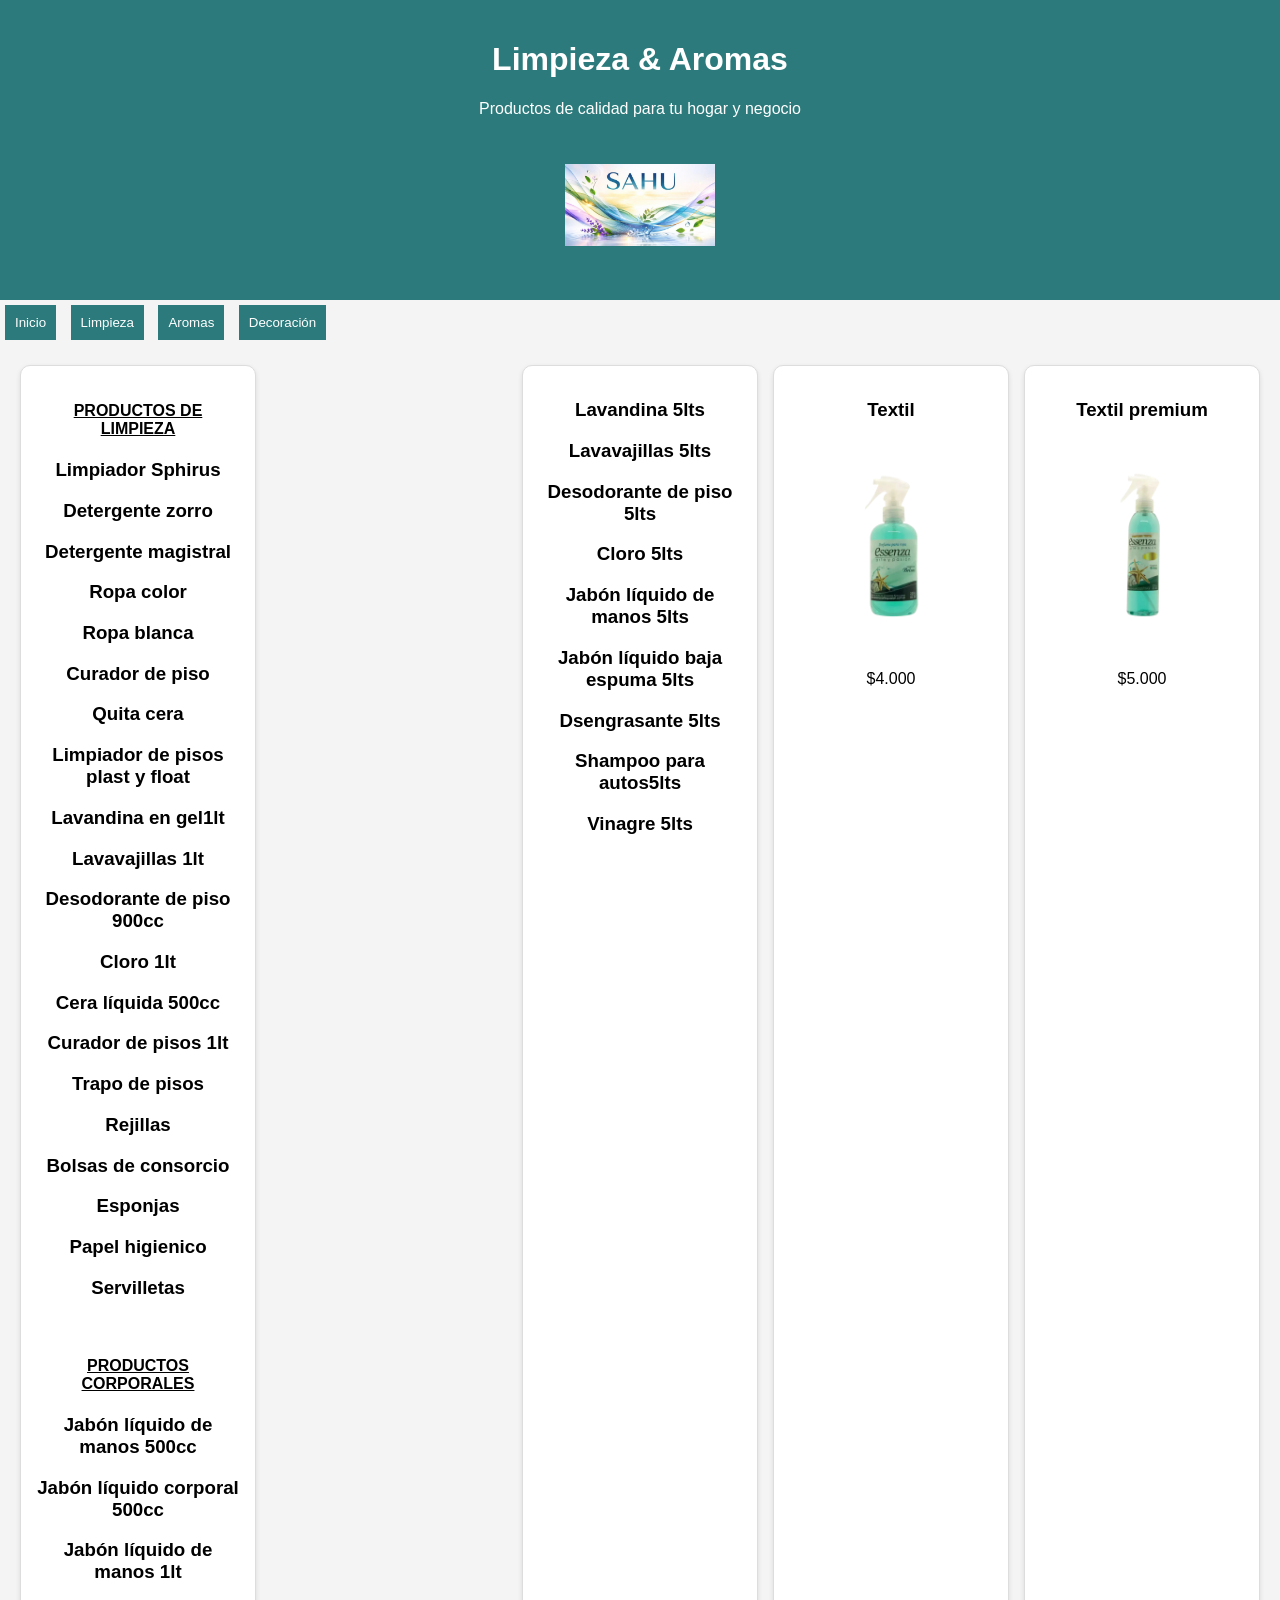
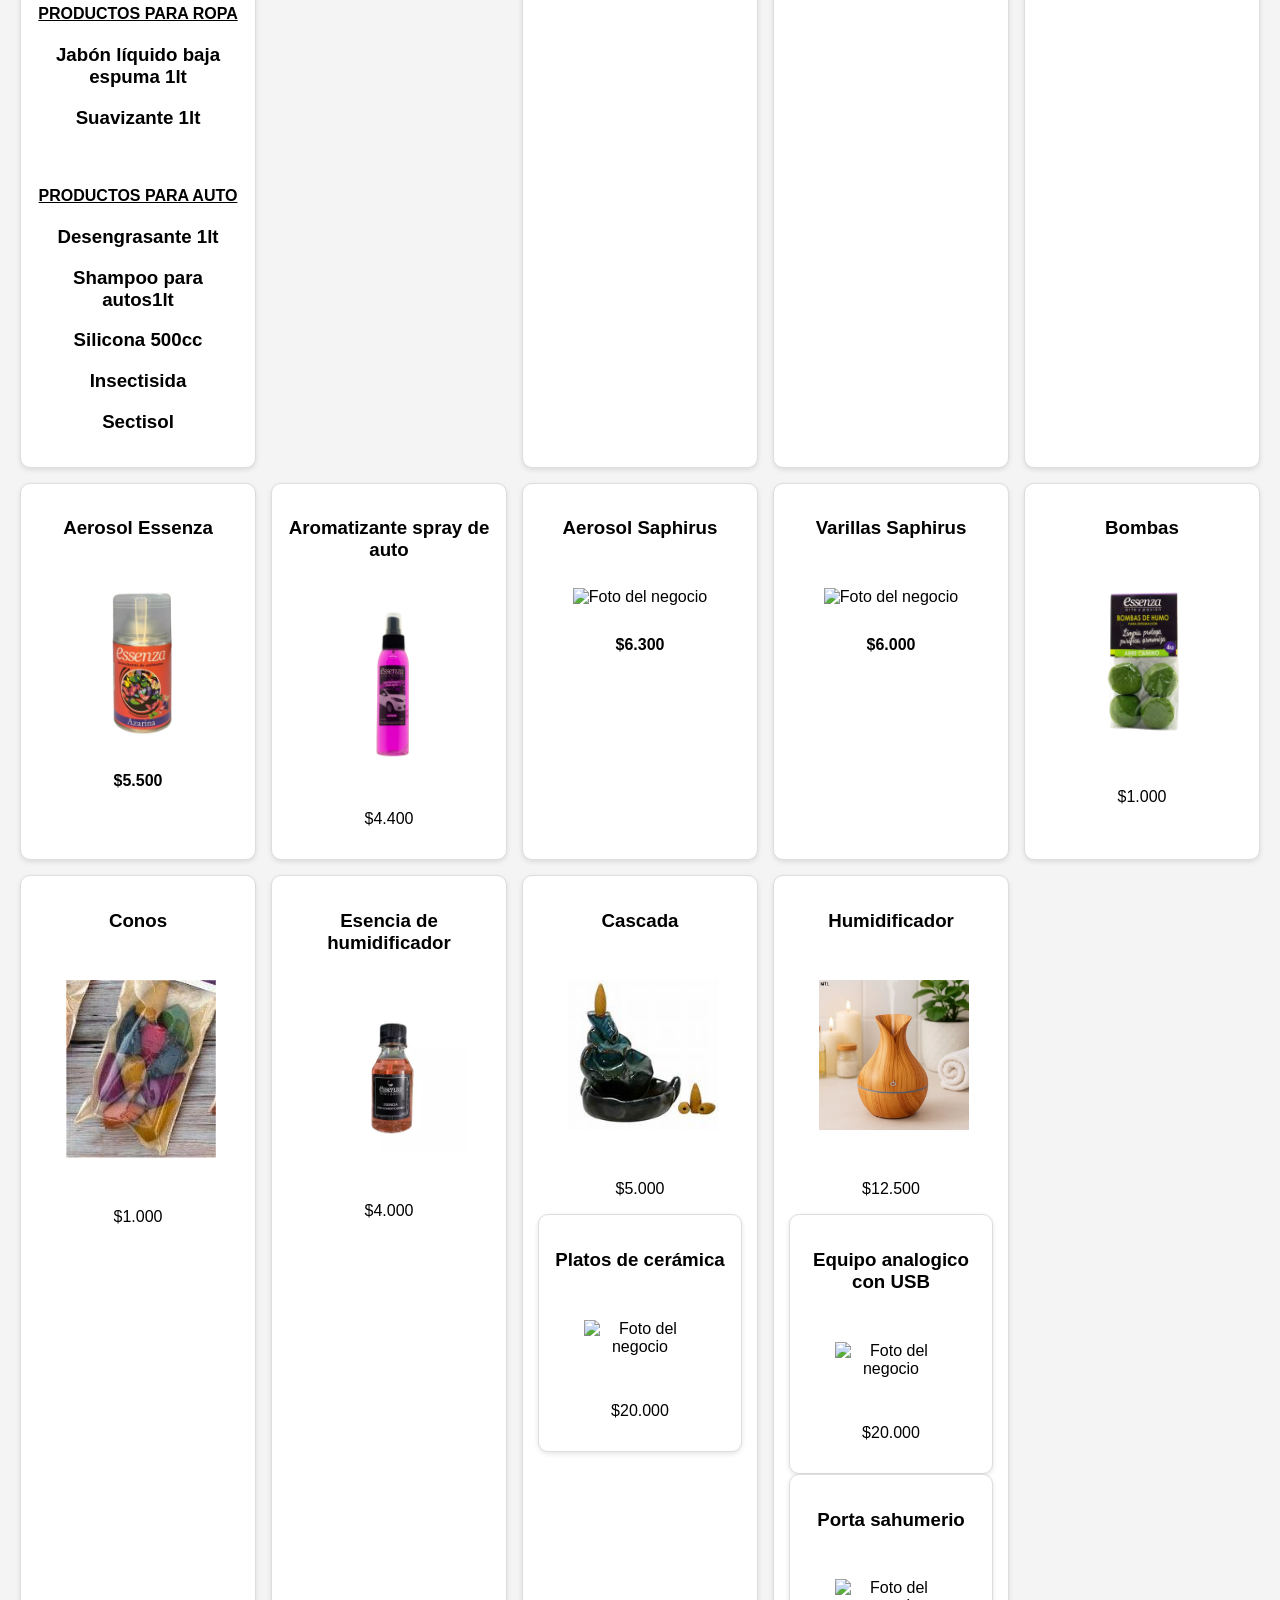
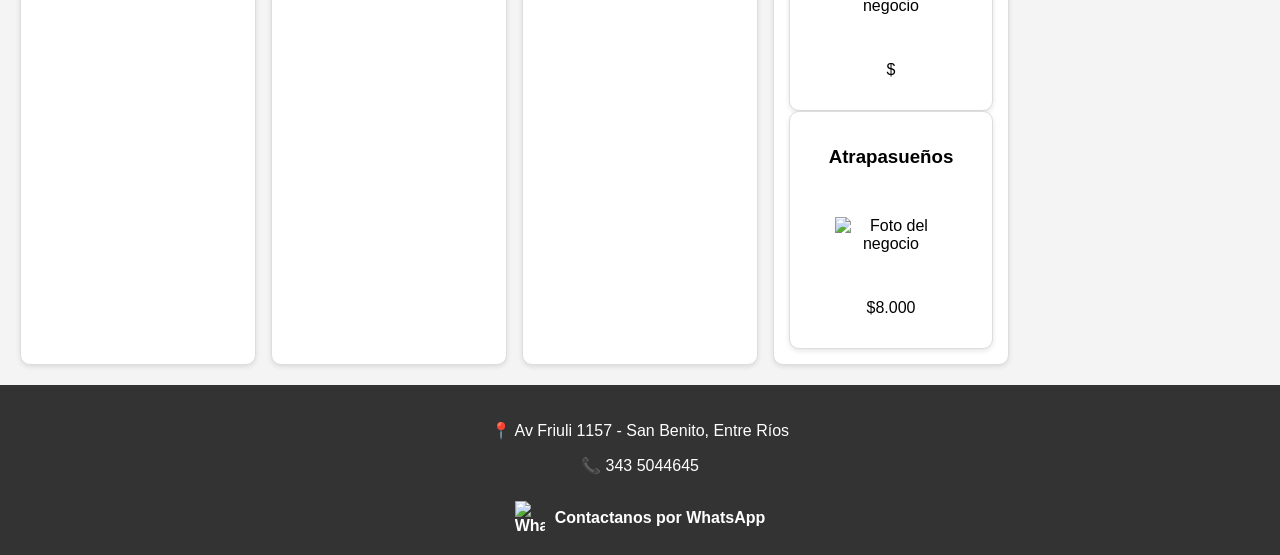
==== sahu/index.html @ 37beea9c "Primer commit de mi página" ====
<!DOCTYPE html>
<html lang="es">
<head>
  <meta charset="UTF-8">
  <title>SAHU</title>
  <title>Limpieza & Aromas</title>
  <link rel="stylesheet" href="styles.css">
</head>
<body>

<header>
  <h1>Limpieza & Aromas</h1>
  <p>Productos de calidad para tu hogar y negocio</p>
  <div class="caja">
    <img src="IMAGENES/WhatsApp Image 2026-03-10 at 7.30.18 PM.jpeg" alt="Foto del negocio">
</div>
</header>

<nav>
  <button onclick="filtrar('inicio')">Inicio</button>
  <button onclick="filtrar('limpieza')">Limpieza</button>
  <button onclick="filtrar('aromas')">Aromas</button>
  <button onclick="filtrar('decoración')">Decoración</button>
</nav>

<main id="catalogo">

  <div class="producto limpieza">
     <h4><b>PRODUCTOS DE LIMPIEZA </b> </h4>
    <h3>Limpiador Sphirus </h3>
    <h3>Detergente zorro</h3>
    <h3>Detergente magistral</h3>
    <h3>Ropa color</h3>
    <h3>Ropa blanca</h3>
    <h3>Curador de piso</h3>
    <h3>Quita cera</h3>
     <h3>Limpiador de pisos plast y float</h3>
       <h3>Lavandina en gel1lt </h3>
    <h3>Lavavajillas 1lt </h3>
    <h3>Desodorante de piso 900cc </h3>
    <h3>Cloro 1lt </h3>
     <h3>Cera líquida 500cc </h3>
      <h3>Curador de pisos 1lt </h3>
       <h3>Trapo de pisos </h3>
        <h3>Rejillas </h3>
         <h3>Bolsas de consorcio </h3>
          <h3>Esponjas </h3>
          <h3>Papel higienico</h3>
          <h3>Servilletas</h3>
<br>
     <h4><b>PRODUCTOS CORPORALES</b></h4>
    <h3>Jabón líquido de manos 500cc </h3>
    <h3>Jabón líquido corporal 500cc </h3>
     <h3>Jabón líquido de manos 1lt </h3>
      <h4>PRODUCTOS PARA ROPA </h4>
    <h3>Jabón líquido baja espuma 1lt </h3>
     <h3>Suavizante 1lt </h3>
     <br>
      <h4><B>PRODUCTOS PARA AUTO </B></h4>
    <h3>Desengrasante 1lt </h3>
    <h3>Shampoo para autos1lt </h3>
     <h3>Silicona 500cc </h3>
     <h3>Insectisida</h3>
      <h3>Sectisol</h3>
  </div>
<br>
  <div class="producto limpieza">
    <h3>Lavandina 5lts </h3>
    <h3>Lavavajillas 5lts </h3>
    <h3>Desodorante de piso 5lts </h3>
    <h3>Cloro 5lts </h3>
    <h3>Jabón líquido de manos 5lts </h3>
    <h3>Jabón líquido baja espuma 5lts </h3>
    <h3>Dsengrasante 5lts </h3>
    <h3>Shampoo para autos5lts </h3>
    <h3>Vinagre 5lts </h3>
  </div>
  <div class="producto aromas">
    <h3>Textil</h3>
    <div class="caja">
    <img src="IMAGENES/textil.webp" alt="Foto del negocio">
</div>
    <p>$4.000</p>
  </div>
   <div class="producto aromas">
    <h3>Textil premium</h3>
<div class="caja">
    <img src="IMAGENES/textil premium.webp" alt="Foto del negocio">
</div>
  <p>$5.000</p>
  </div>
  <div class="producto aromas">
    <h3>Aerosol Essenza</h3>
    <div class="caja">
    <img src="IMAGENES/aerosol.webp" alt="Foto del negocio">
</div>
   <strong>$5.500</strong>
  </div>
 <div class="producto aromas">
    <h3>Aromatizante spray de auto</h3>
    <div class="caja">
    <img src="IMAGENES/auto.webp" alt="Foto del negocio">
</div>
    <p>$4.400</p>
  </div>
  <div class="producto aromas">
    <h3>Aerosol Saphirus</h3>
    <div class="caja">
    <img src="" alt="Foto del negocio">
</div>
   <strong>$6.300</strong>
  </div>
  <div class="producto aromas">
    <h3>Varillas Saphirus</h3>
    <div class="caja">
    <img src="" alt="Foto del negocio">
</div>
   <strong>$6.000</strong>
  </div>
   <div class="producto aromas">
    <h3>Bombas</h3>
    <div class="caja">
    <img src="IMAGENES/bomba.webp" alt="Foto del negocio">
</div>
    <p>$1.000</p>
  </div>
  <div class="producto aromas">
    <h3>Conos</h3>
    <div class="caja">
    <img src="IMAGENES/conos.jpeg" alt="Foto del negocio">
</div>
    <p>$1.000</p>
  </div>
   <div class="producto aromas">
    <h3>Esencia de humidificador</h3>
    <div class="caja">
    <img src="IMAGENES/esec humi.webp" alt="Foto del negocio">
</div>
    <p>$4.000</p>
  </div>
  <div class="producto decoración">
    <h3>Cascada</h3>
    <div class="caja">
    <img src="IMAGENES/deco.jpg" alt="Foto del negocio">
</div>
    <p>$5.000</p>
      <div class="producto decoración">
    <h3>Platos de cerámica</h3>
    <div class="caja">
    <img src="" alt="Foto del negocio">
</div>
    <p>$20.000</p>
  </div>
  </div>
    <div class="producto decoración">
    <h3>Humidificador</h3>
    <div class="caja">
    <img src="IMAGENES/humid.webp" alt="Foto del negocio">
</div>
    <p>$12.500</p>
    <div class="producto decoración">
    <h3>Equipo analogico con USB</h3>
    <div class="caja">
    <img src="" alt="Foto del negocio">
</div>
    <p>$20.000</p>
  </div>
    <div class="producto decoración">
    <h3>Porta sahumerio</h3>
    <div class="caja">
    <img src="" alt="Foto del negocio">
</div>
    <p>$</p>
  </div>
    <div class="producto decoración">
    <h3>Atrapasueños</h3>
    <div class="caja">
    <img src="" alt="Foto del negocio">
</div>
    <p>$8.000</p>
  </div>

</main>

<footer class="footer">
  <p>📍 Av Friuli 1157 - San Benito, Entre Ríos</p>
  <p>📞 343 5044645</p>

  <a href="https://wa.me/543435044645?text=Hola%20quiero%20consultar%20por%20productos" target="_blank" class="wsp-link">
    <img src="https://cdn-icons-png.flaticon.com/512/733/733585.png" alt="WhatsApp">
    <span>Contactanos por WhatsApp</span>
  </a>
</footer>

<script src="script.js"></script>
</body>
</html>
---- sahu/styles.css ----
body {
  font-family: Arial, sans-serif;
  margin: 0;
  background: #f4f4f4;
}

header {
  background: #2c7a7b;
  color: white;
  text-align: center;
  padding: 20px;
}
h4{
  font-weight: bold;
text-decoration: underline;
}

img {
  width: 150px;
  height: auto;
  border-radius: 0;
} tamaño de imagen
  .caja {
  display: flex;
  justify-content: center;
} para centrar imagen en caja, div
nav {
  text-align: center;
  margin: 15px;
}
.producto {
  border: 1px solid #ddd;
  border-radius: 10px;
  box-shadow: 0 2px 5px rgba(0,0,0,0.1);
}
.caja {
  background-image: url("img/borde.png");
  background-repeat: no-repeat;
  background-size: 100% 100%;
  padding: 30px;
}
button {
  padding: 10px;
  margin: 5px;
  border: none;
  background: #2c7a7b;
  color: white;
  cursor: pointer;
}

#catalogo {
  display: grid;
  grid-template-columns: repeat(auto-fit, minmax(200px, 1fr));
  gap: 15px;
  padding: 20px;
}

.producto {
  background: white;
  padding: 15px;
  border-radius: 10px;
  text-align: center;
}

footer {
  text-align: center;
  padding: 15px;
  background: #333;
  color: white;
}
.footer {
  text-align: center;
  padding: 20px;
  background: #333;
  color: white;
}

.wsp-link {
  display: inline-flex;
  align-items: center;
  gap: 10px;
  margin-top: 10px;
  text-decoration: none;
  color: white;
  font-weight: bold;
}

.wsp-link img {
  width: 30px;
}
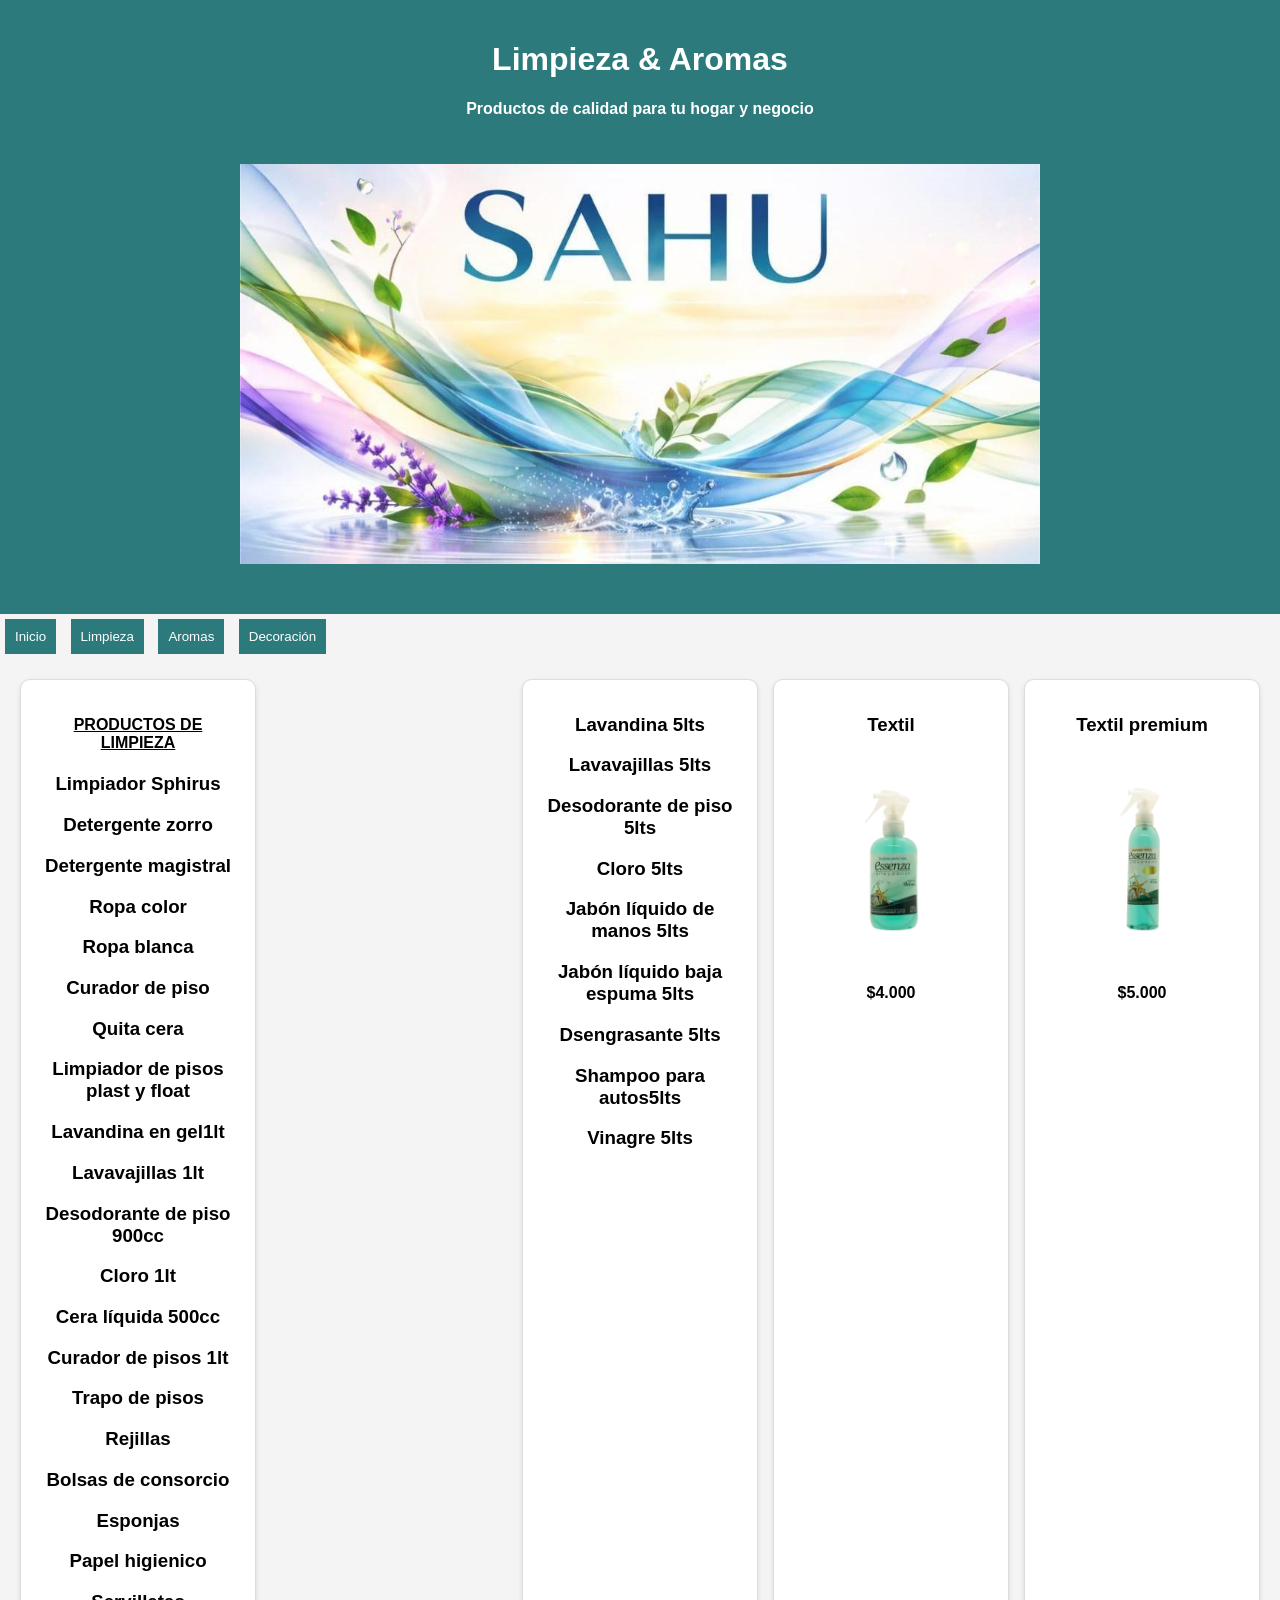
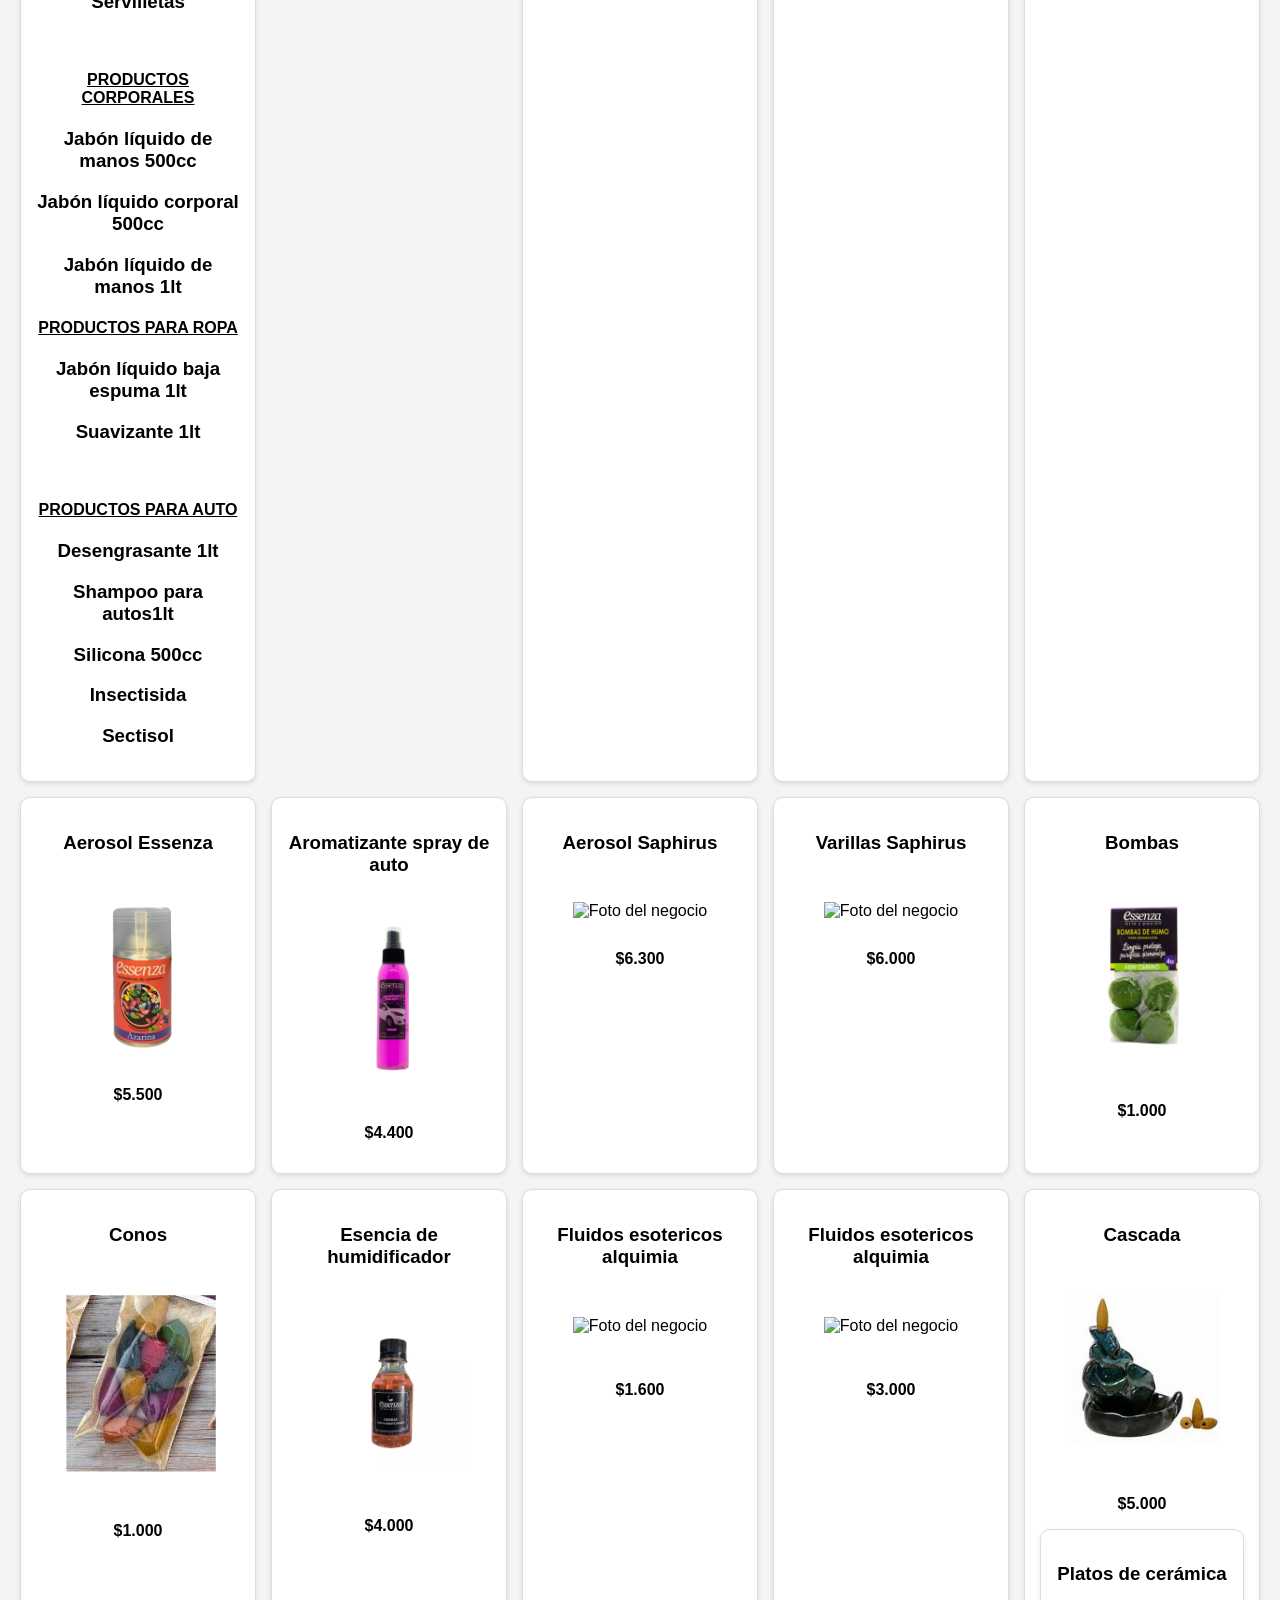
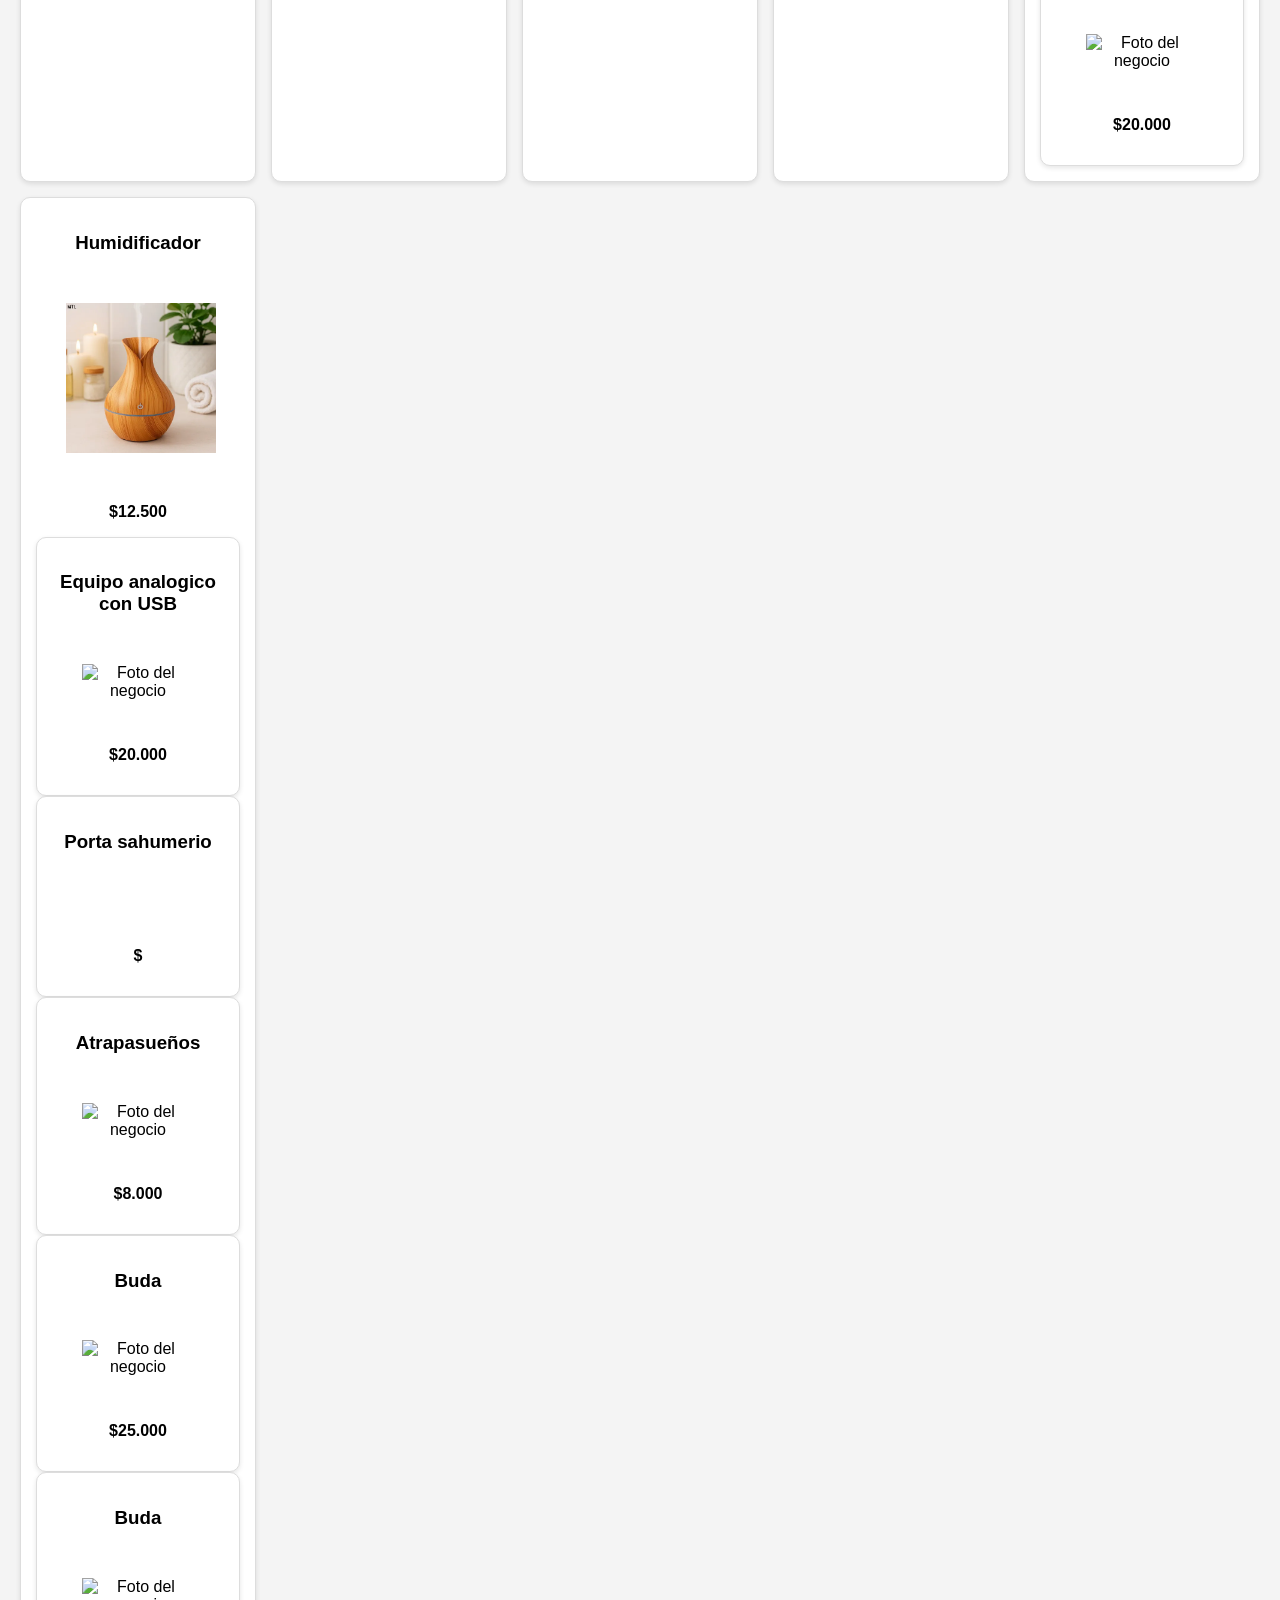
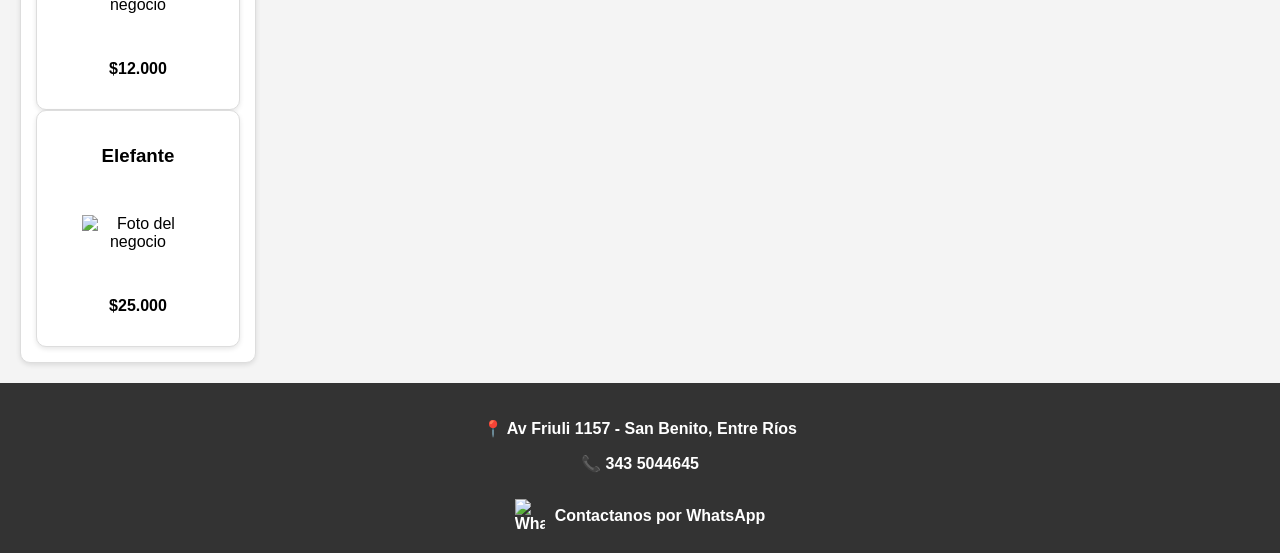
==== commit aaeb83c6: "Corregido carrusel y añadidas imagenes de revendedor" ====
--- a/sahu/index.html
+++ b/sahu/index.html
@@ -7,13 +7,17 @@
   <link rel="stylesheet" href="styles.css">
 </head>
 <body>
-
 <header>
-  <h1>Limpieza & Aromas</h1>
-  <p>Productos de calidad para tu hogar y negocio</p>
-  <div class="caja">
-    <img src="IMAGENES/WhatsApp Image 2026-03-10 at 7.30.18 PM.jpeg" alt="Foto del negocio">
-</div>
+    <h1>Limpieza & Aromas</h1>
+    <p>Productos de calidad para tu hogar y negocio</p>
+    
+    <div class="caja">
+        <section class="carrusel">
+            <img src="IMAGENES/WhatsApp Image 2026-03-10 at 7.30.18 PM.jpeg" alt="Logo SAHU" class="activo">
+            <img src="IMAGENES/local.jpeg" alt="Foto del local">
+            <img src="IMAGENES/revendedor.png" alt="Información revendedores">
+        </section>
+    </div>
 </header>
 
 <nav>
@@ -138,6 +142,21 @@
 </div>
     <p>$4.000</p>
   </div>
+<div class="producto aromas">
+    <h3>Fluidos esotericos alquimia</h3>
+    <div class="caja">
+    <img src="" alt="Foto del negocio">
+</div>
+    <p>$1.600</p>
+  </div>
+<div class="producto aromas">
+    <h3>Fluidos esotericos alquimia</h3>
+    <div class="caja">
+    <img src="" alt="Foto del negocio">
+</div>
+    <p>$3.000</p>
+  </div>
+
   <div class="producto decoración">
     <h3>Cascada</h3>
     <div class="caja">
@@ -168,7 +187,6 @@
     <div class="producto decoración">
     <h3>Porta sahumerio</h3>
     <div class="caja">
-    <img src="" alt="Foto del negocio">
 </div>
     <p>$</p>
   </div>
@@ -179,7 +197,27 @@
 </div>
     <p>$8.000</p>
   </div>
-
+<div class="producto decoración">
+    <h3>Buda</h3>
+    <div class="caja">
+    <img src="" alt="Foto del negocio">
+</div>
+    <p>$25.000</p>
+  </div>
+  <div class="producto decoración">
+    <h3>Buda</h3>
+    <div class="caja">
+    <img src="" alt="Foto del negocio">
+</div>
+    <p>$12.000</p>
+  </div>
+  <div class="producto decoración">
+    <h3>Elefante</h3>
+    <div class="caja">
+    <img src="" alt="Foto del negocio">
+</div>
+    <p>$25.000</p>
+  </div>
 </main>
 
 <footer class="footer">
--- a/sahu/styles.css
+++ b/sahu/styles.css
@@ -10,9 +10,35 @@
   text-align: center;
   padding: 20px;
 }
+.carrusel {
+    position: relative;
+    width: 100%;
+    max-width: 800px; /* Ajusta según tu diseño */
+    margin: 0 auto;
+    overflow: hidden;
+    height: 400px; /* Ajusta la altura deseada */
+}
+
+.carrusel img {
+    position: absolute;
+    top: 0;
+    left: 0;
+    width: 100%;
+    height: 100%;
+    object-fit: cover; /* Para que las fotos no se deformen */
+    opacity: 0;
+    transition: opacity 1s ease-in-out; /* El efecto de suavizado */
+}
+
+.carrusel img.activo {
+    opacity: 1; /* Solo la activa es visible */
+}
 h4{
   font-weight: bold;
 text-decoration: underline;
+}
+p{
+  font-weight: bold;
 }
 
 img {
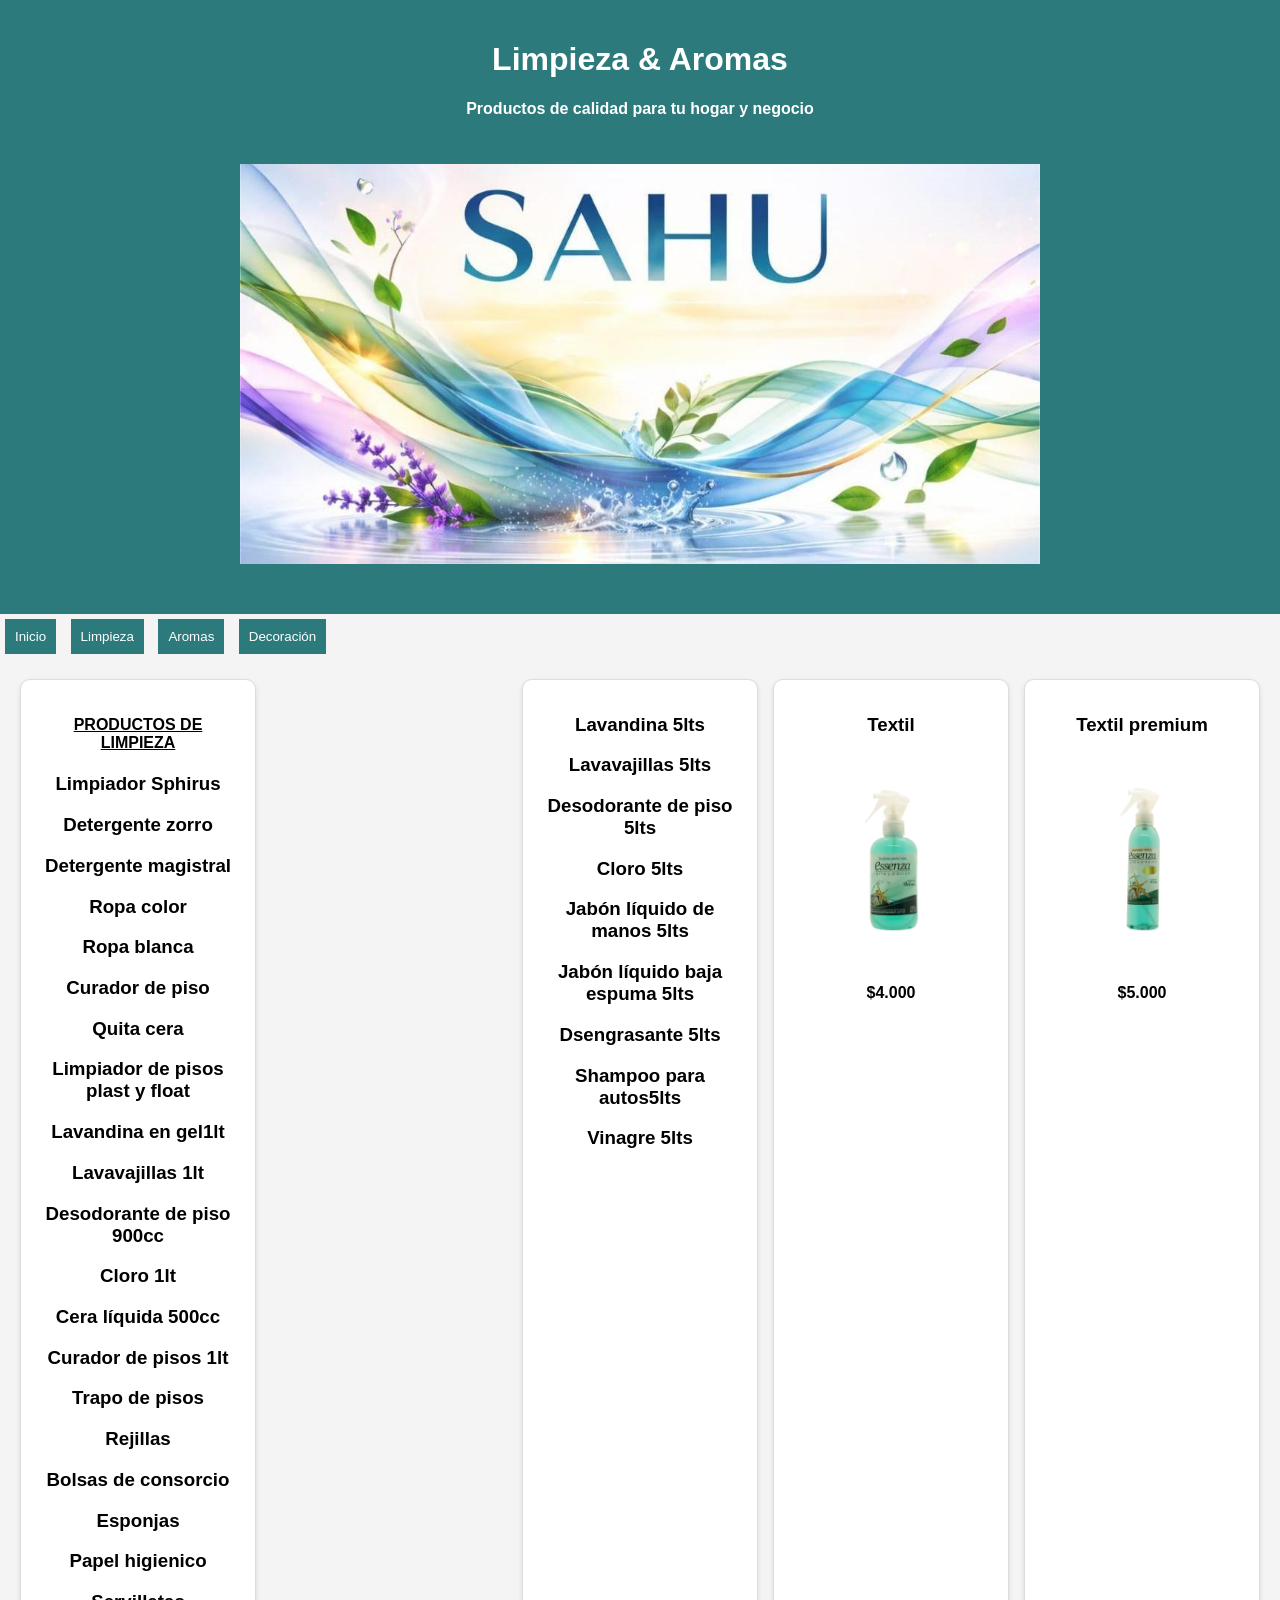
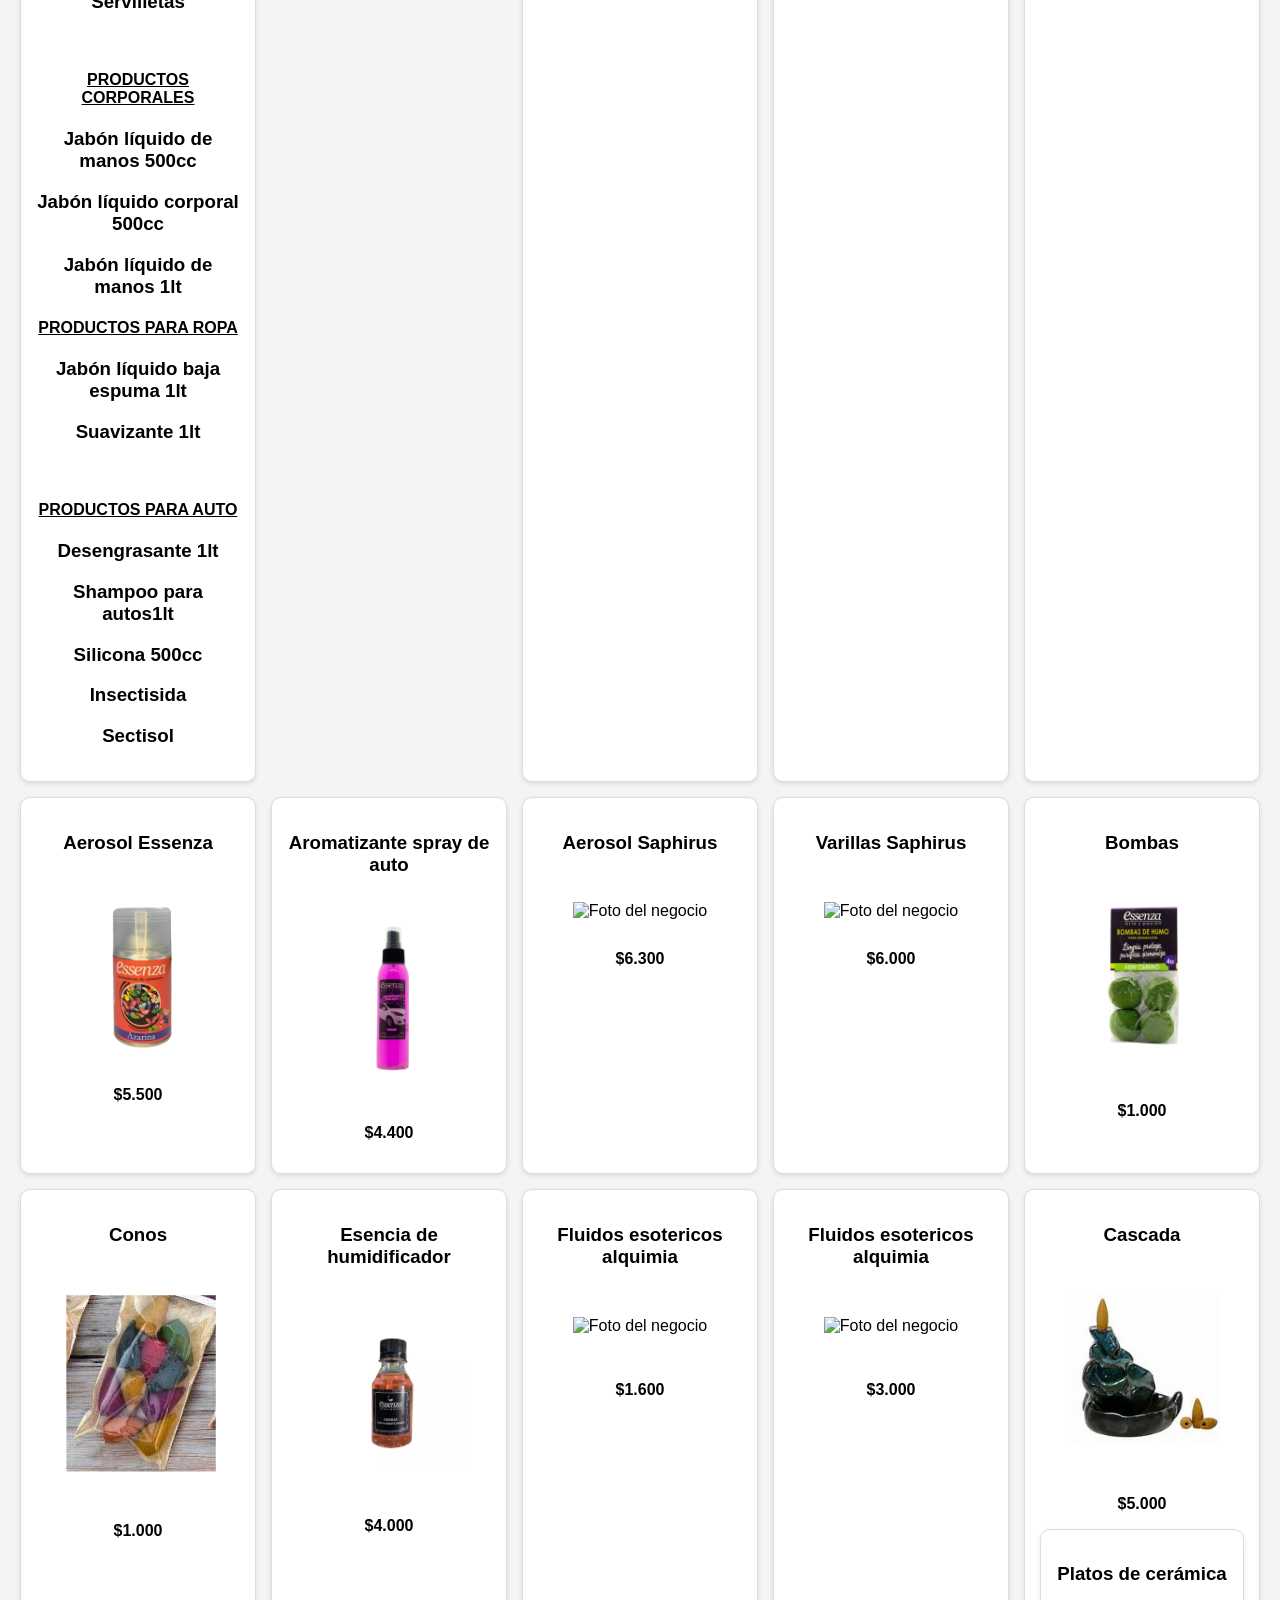
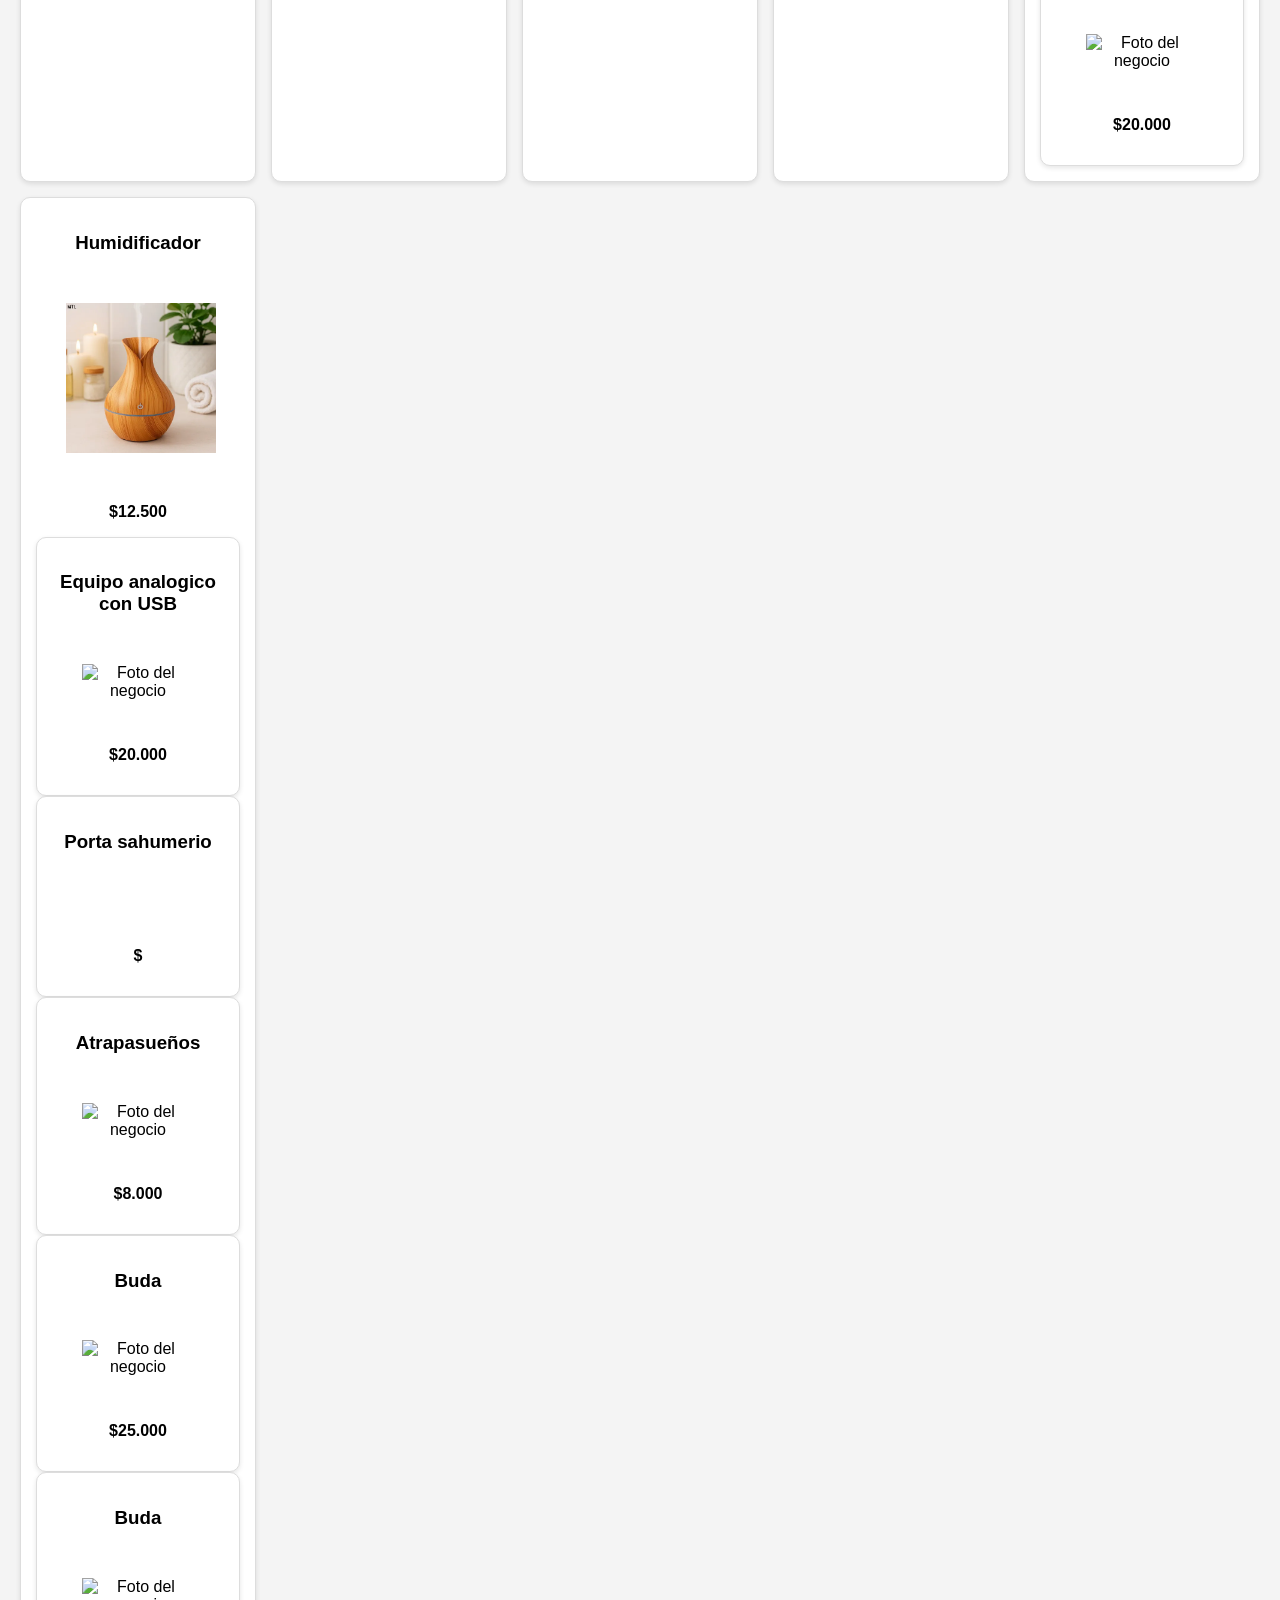
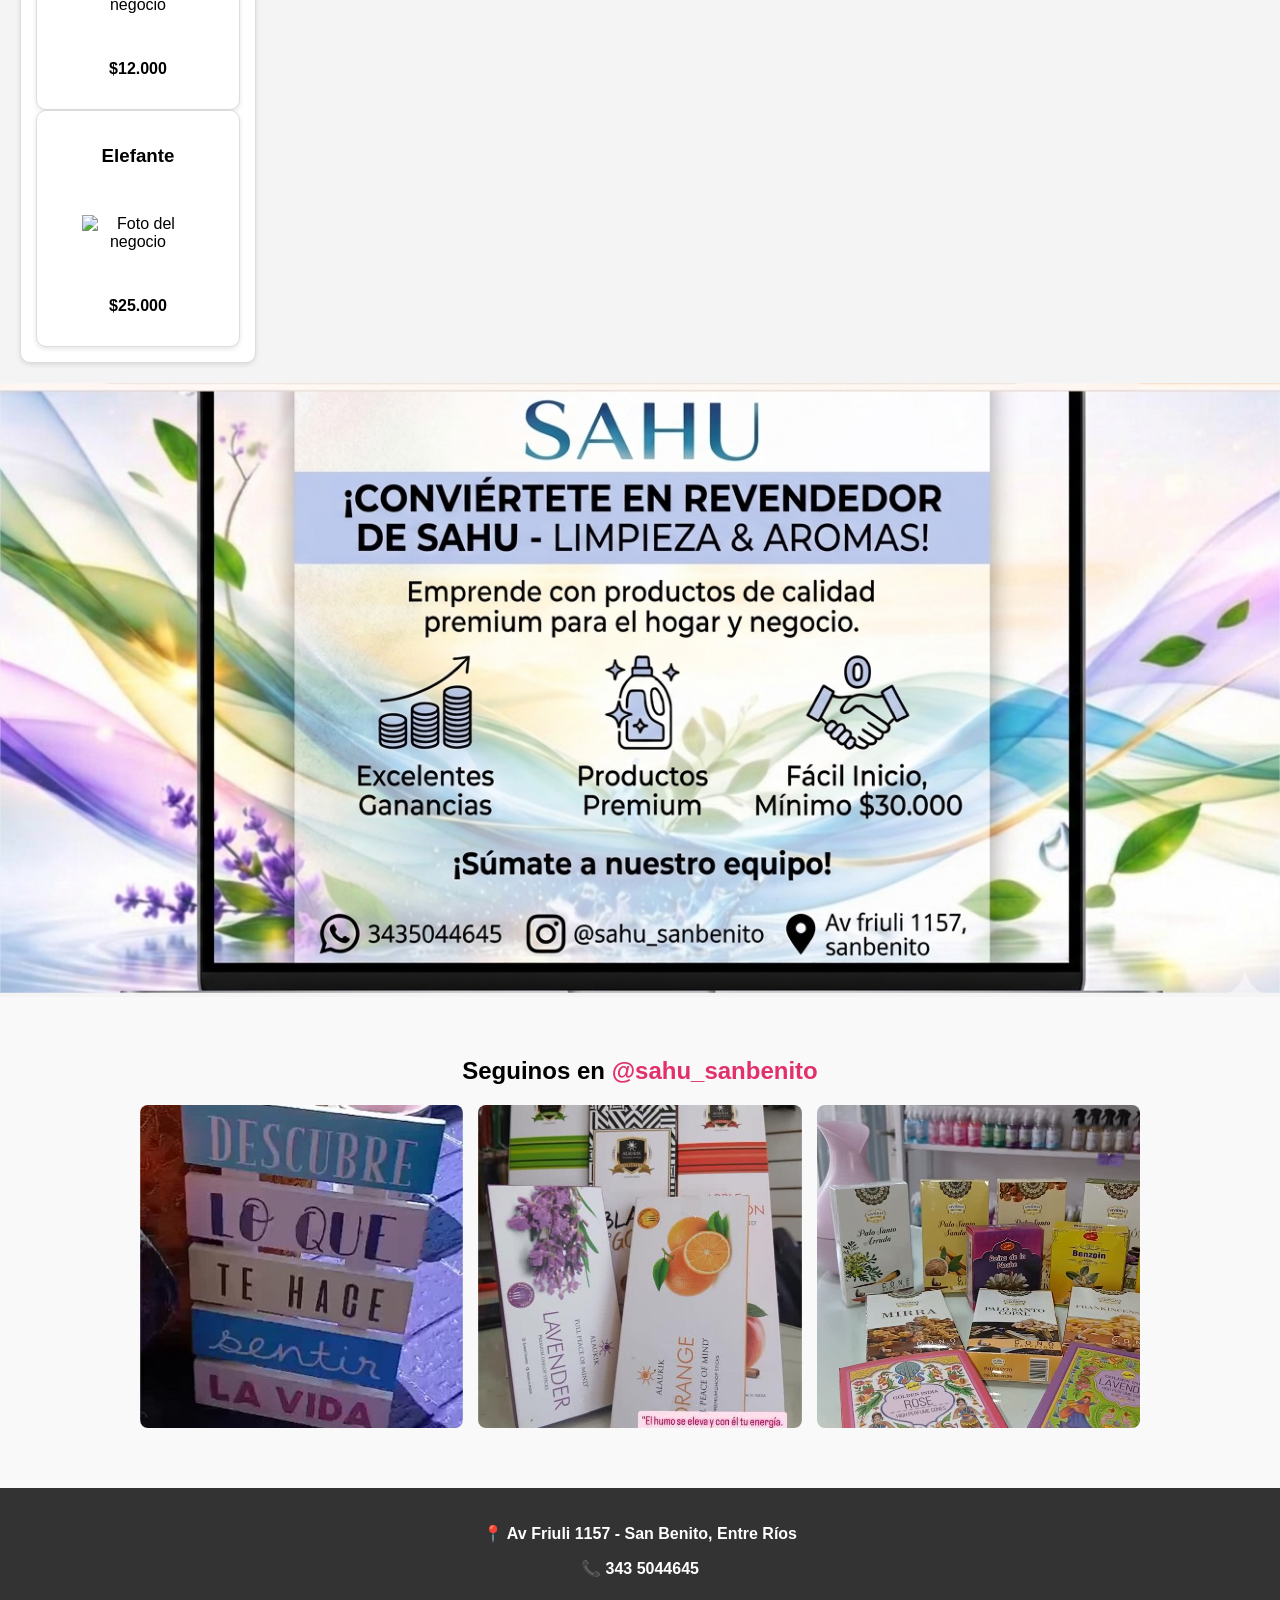
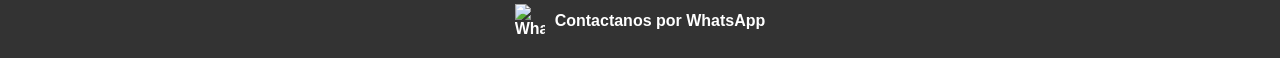
==== commit 301c30f4: "subida de sahu" ====
--- a/sahu/index.html
+++ b/sahu/index.html
@@ -15,7 +15,7 @@
         <section class="carrusel">
             <img src="IMAGENES/WhatsApp Image 2026-03-10 at 7.30.18 PM.jpeg" alt="Logo SAHU" class="activo">
             <img src="IMAGENES/local.jpeg" alt="Foto del local">
-            <img src="IMAGENES/revendedor.png" alt="Información revendedores">
+         
         </section>
     </div>
 </header>
@@ -219,7 +219,29 @@
     <p>$25.000</p>
   </div>
 </main>
-
+<div><a href="https://www.instagram.com/sahu_sanbenito/" target="_blank" class="insta-item">
+            <img src="IMAGENES/revendedor.png" alt="Instagram SAHU">
+            <div class="overlay"><span>Ver en Instagram</span></div>
+        </a>
+      </div>
+<section class="instagram-gallery">
+    <h2>Seguinos en <a href="https://www.instagram.com/sahu_sanbenito/" target="_blank">@sahu_sanbenito</a></h2>
+    <div class="grid-instagram">
+        
+        <a href="https://www.instagram.com/sahu_sanbenito/" target="_blank" class="insta-item">
+            <img src="IMAGENES/1_files/1.jpg" alt="Instagram SAHU">
+            <div class="overlay"><span>Ver en Instagram</span></div>
+        </a>
+        <a href="https://www.instagram.com/sahu_sanbenito/" target="_blank" class="insta-item">
+            <img src="IMAGENES/1_files/2.jpg" alt="Instagram SAHU">
+            <div class="overlay"><span>Ver en Instagram</span></div>
+        </a>
+        <a href="https://www.instagram.com/sahu_sanbenito/" target="_blank" class="insta-item">
+            <img src="IMAGENES/1_files/3.jpg" alt="Instagram SAHU">
+            <div class="overlay"><span>Ver en Instagram</span></div>
+        </a>
+    </div>
+</section>
 <footer class="footer">
   <p>📍 Av Friuli 1157 - San Benito, Entre Ríos</p>
   <p>📞 343 5044645</p>
--- a/sahu/styles.css
+++ b/sahu/styles.css
@@ -87,6 +87,63 @@
   border-radius: 10px;
   text-align: center;
 }
+.instagram-gallery {
+    padding: 40px 20px;
+    text-align: center;
+    background-color: #f9f9f9;
+}
+
+.instagram-gallery h2 a {
+    color: #E1306C; /* Color característico de Instagram */
+    text-decoration: none;
+}
+
+.grid-instagram {
+    display: grid;
+    grid-template-columns: repeat(auto-fit, minmax(200px, 1fr));
+    gap: 15px;
+    max-width: 1000px;
+    margin: 20px auto;
+}
+
+.insta-item {
+    position: relative;
+    overflow: hidden;
+    border-radius: 8px;
+    aspect-ratio: 1 / 1; /* Las hace cuadradas perfectas */
+}
+
+.insta-item img {
+    width: 100%;
+    height: 100%;
+    object-fit: cover;
+    transition: transform 0.3s ease;
+}
+
+/* Efecto al pasar el mouse */
+.insta-item:hover img {
+    transform: scale(1.1);
+}
+
+.overlay {
+    position: absolute;
+    top: 0;
+    left: 0;
+    width: 100%;
+    height: 100%;
+    background: rgba(0, 0, 0, 0.4);
+    display: flex;
+    align-items: center;
+    justify-content: center;
+    opacity: 0;
+    transition: opacity 0.3s ease;
+    color: white;
+    font-weight: bold;
+}
+
+.insta-item:hover .overlay {
+    opacity: 1;
+}
 
 footer {
   text-align: center;
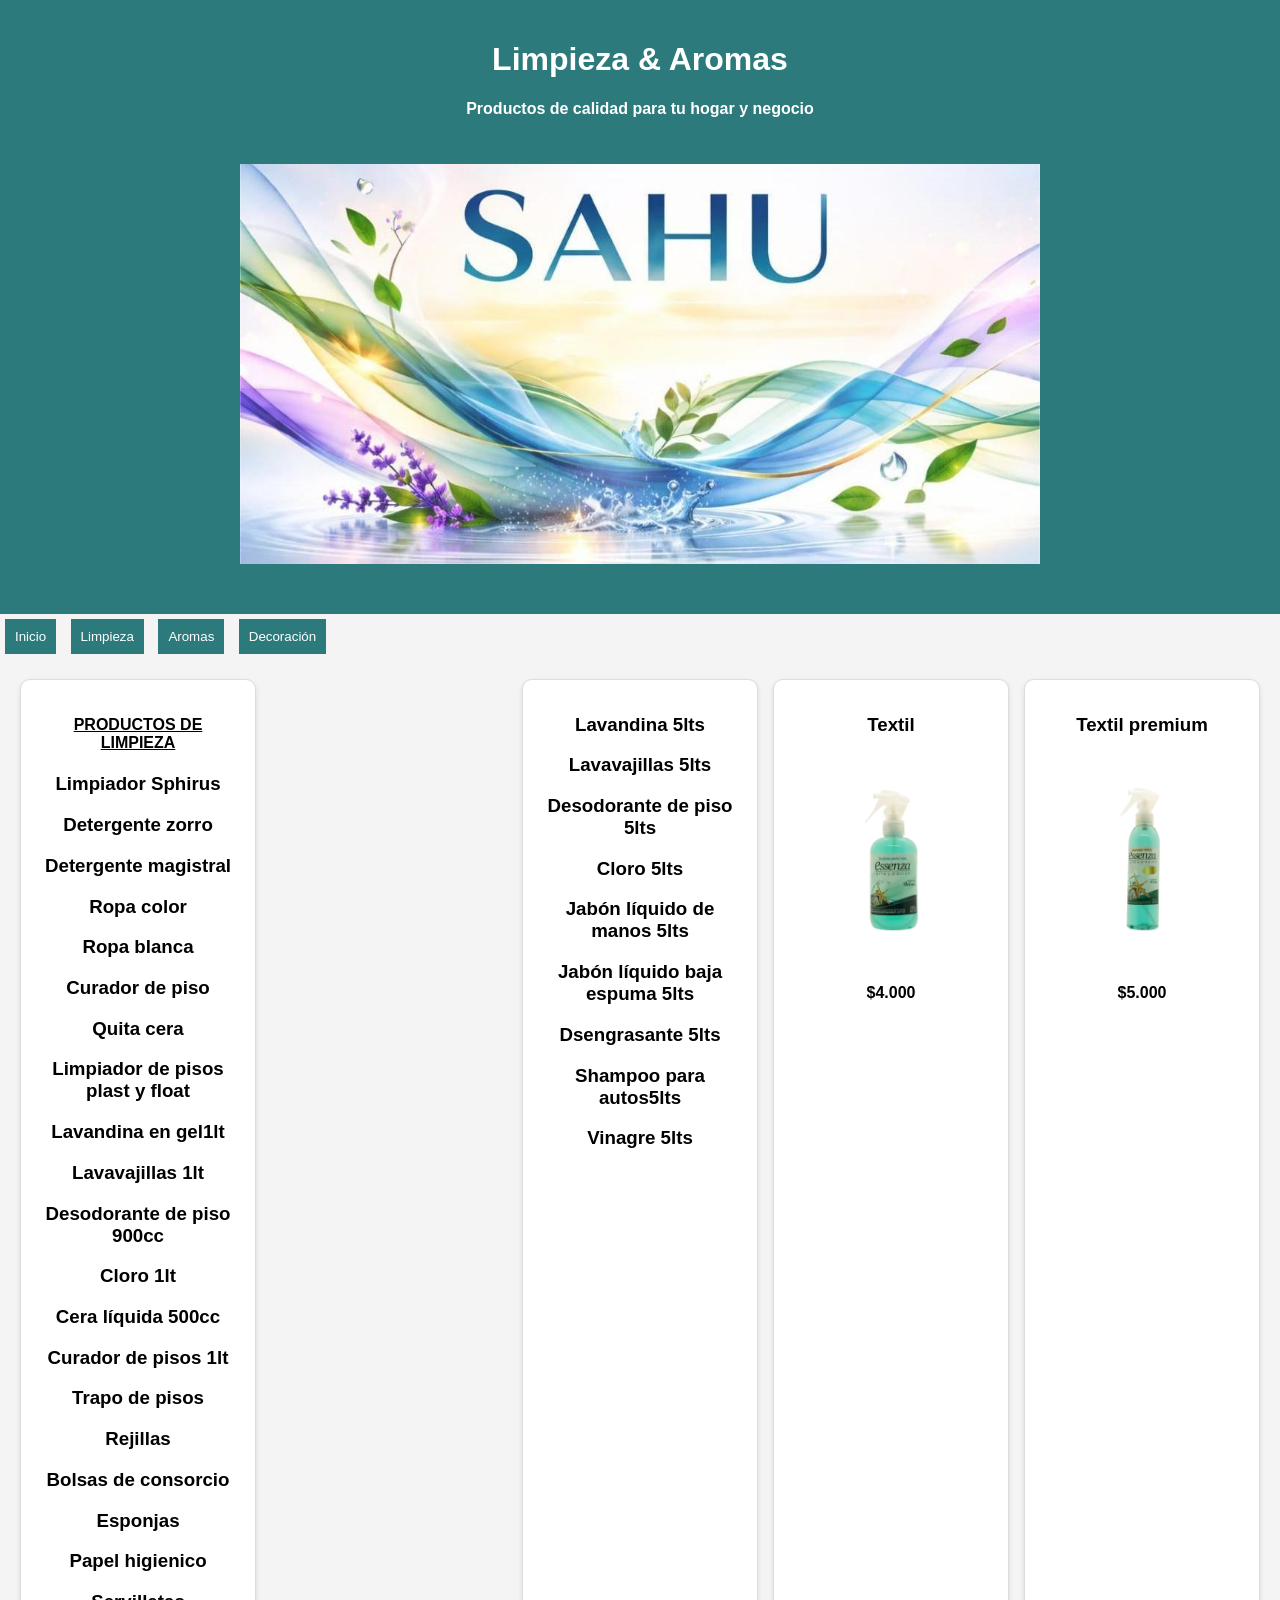
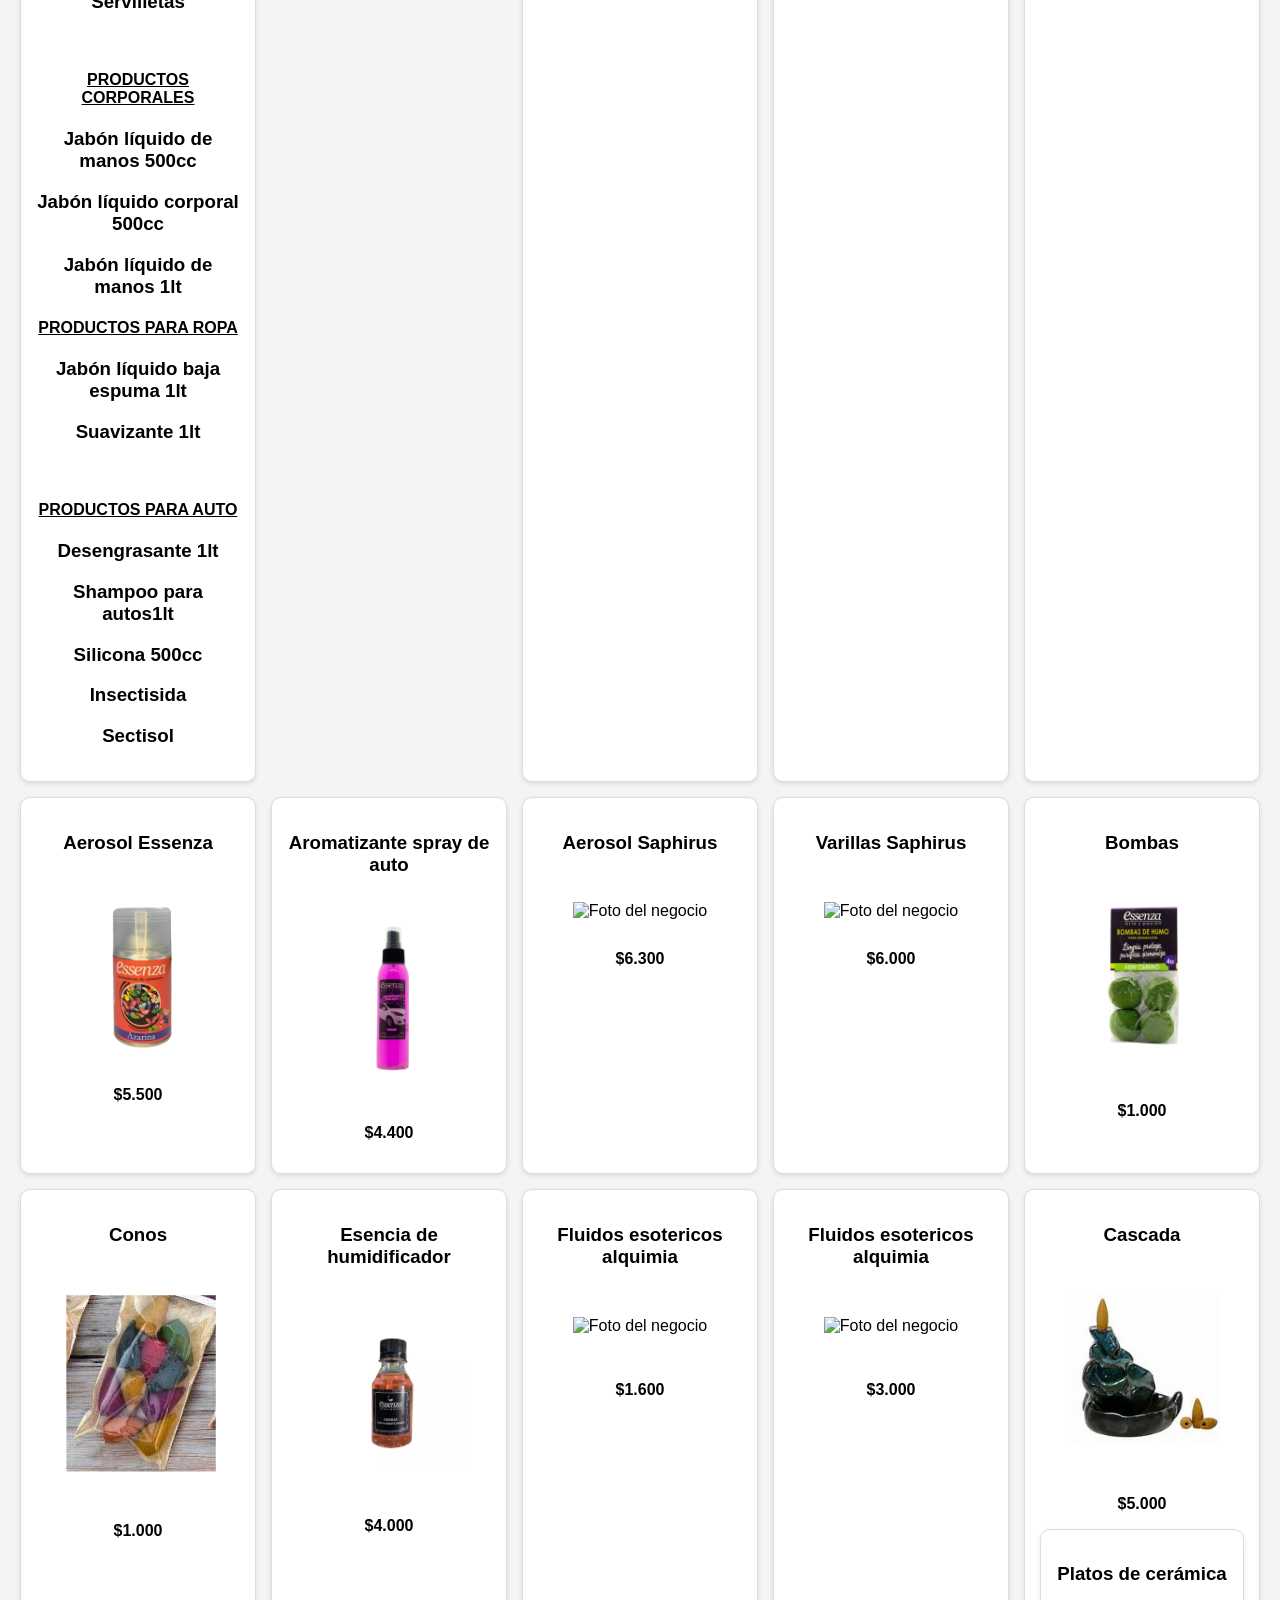
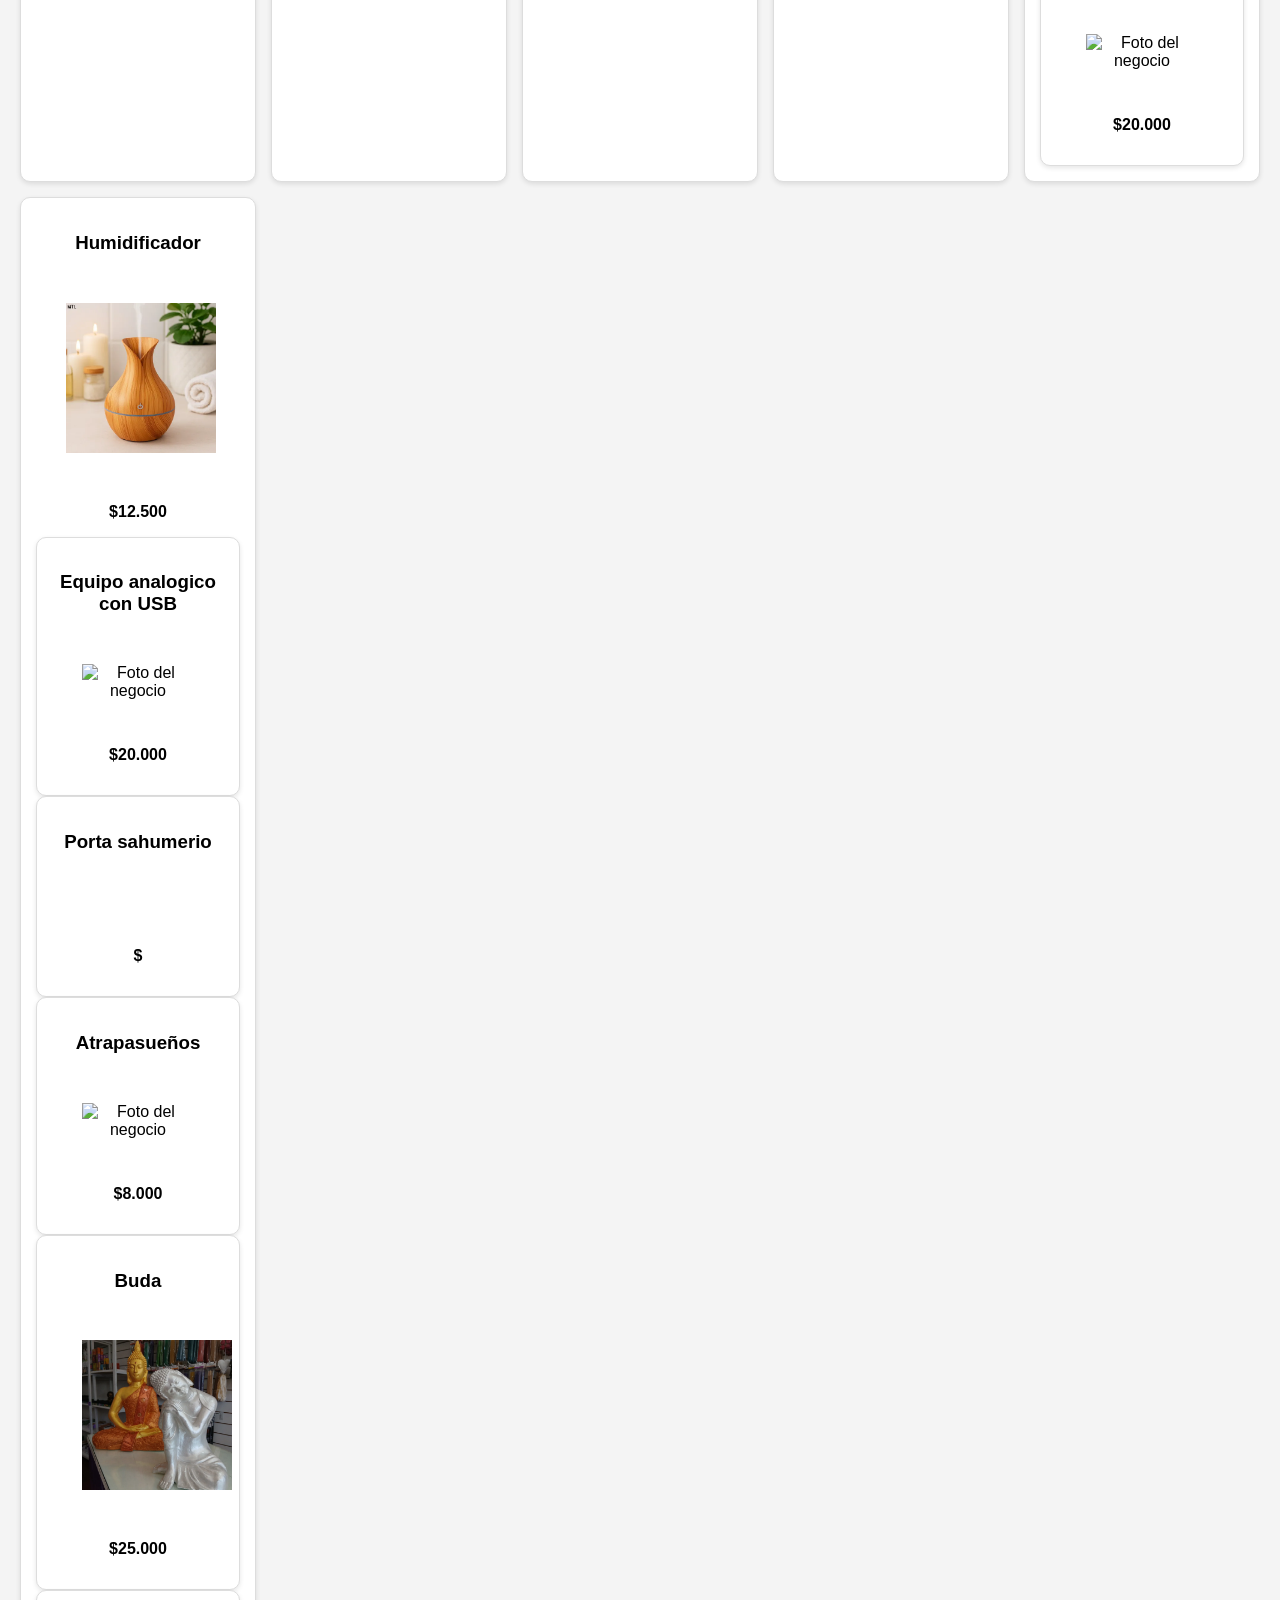
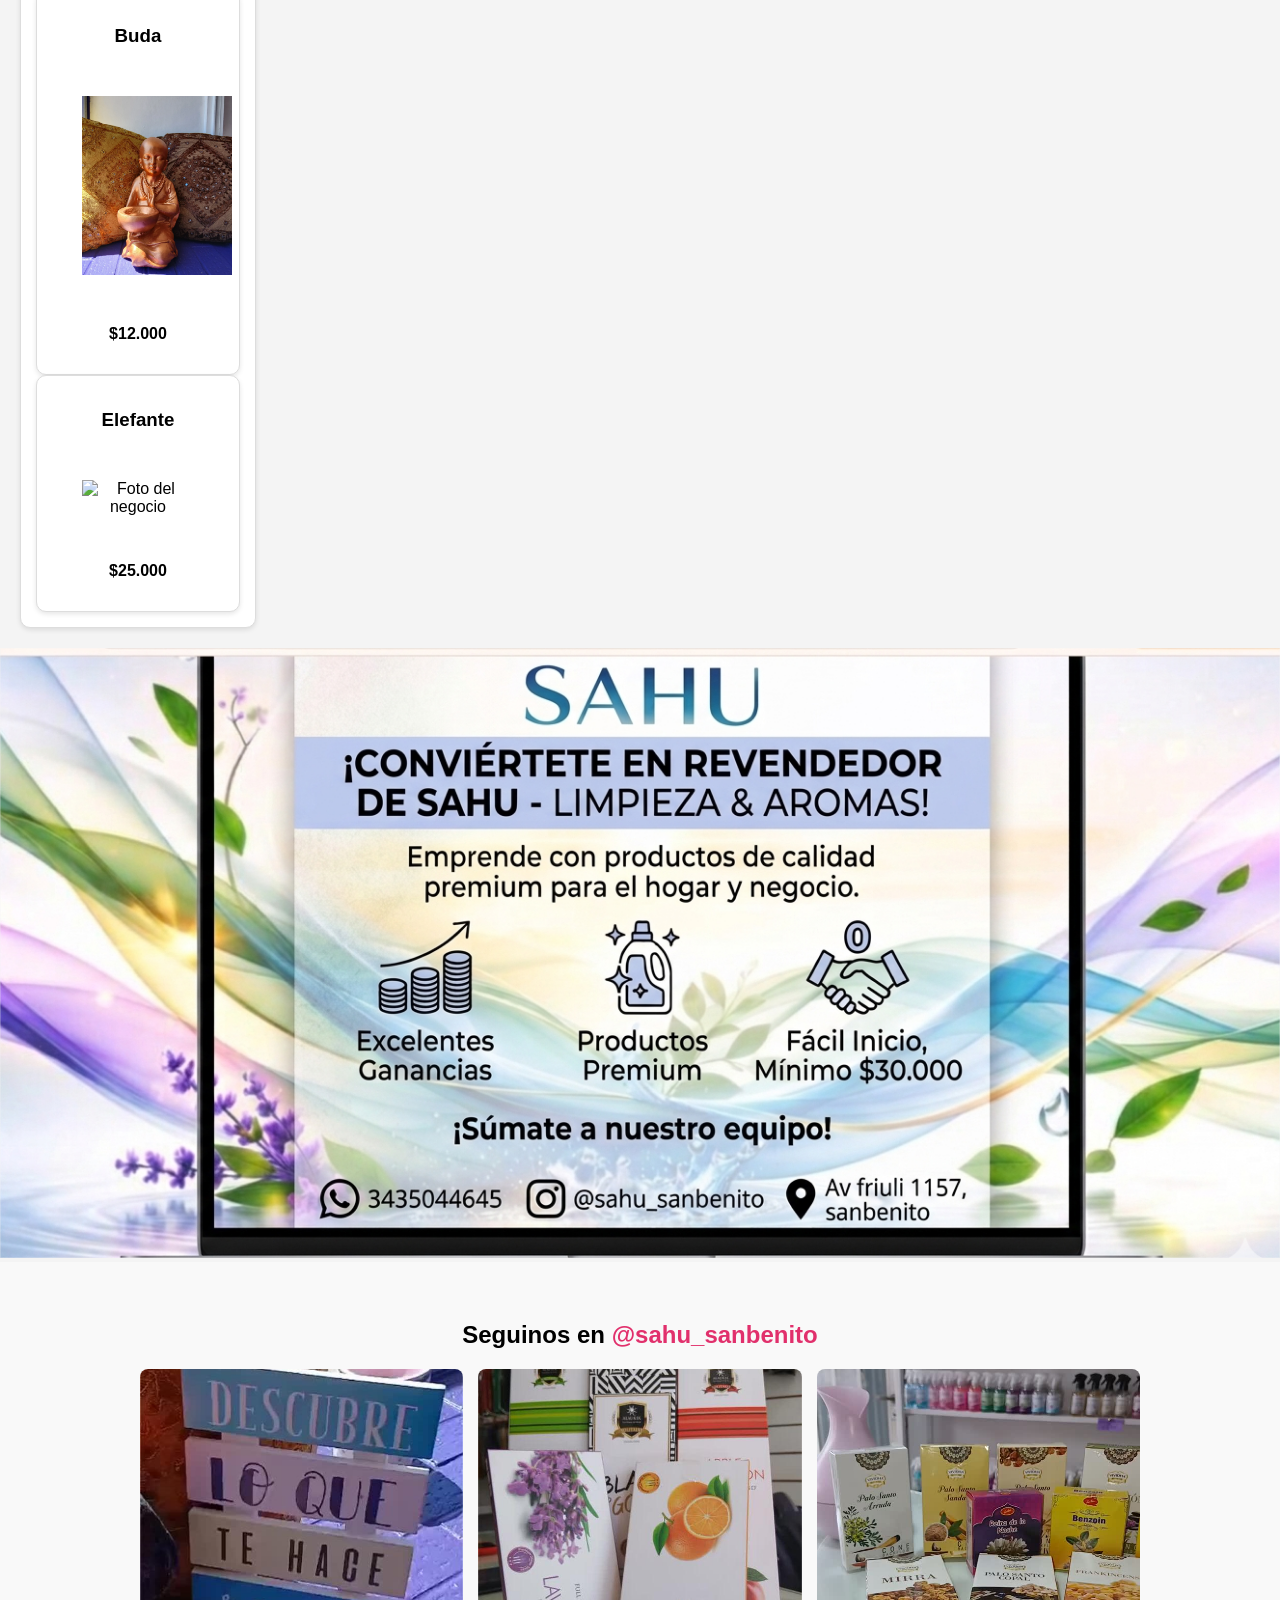
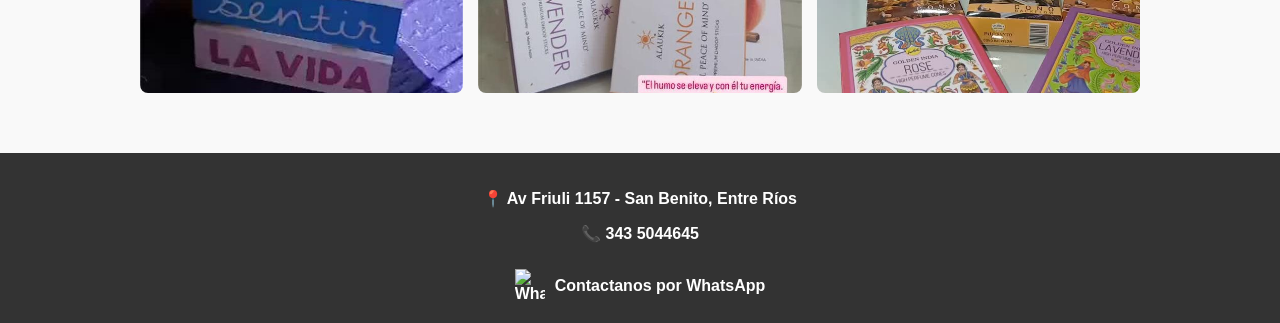
==== commit 0cb5d749: "subida final" ====
--- a/sahu/index.html
+++ b/sahu/index.html
@@ -200,14 +200,14 @@
 <div class="producto decoración">
     <h3>Buda</h3>
     <div class="caja">
-    <img src="" alt="Foto del negocio">
+    <img src="IMAGENES/1_files/budas.webp" alt="Foto del negocio">
 </div>
     <p>$25.000</p>
   </div>
   <div class="producto decoración">
     <h3>Buda</h3>
     <div class="caja">
-    <img src="" alt="Foto del negocio">
+    <img src="IMAGENES/1_files/duba.webp" alt="Foto del negocio">
 </div>
     <p>$12.000</p>
   </div>
